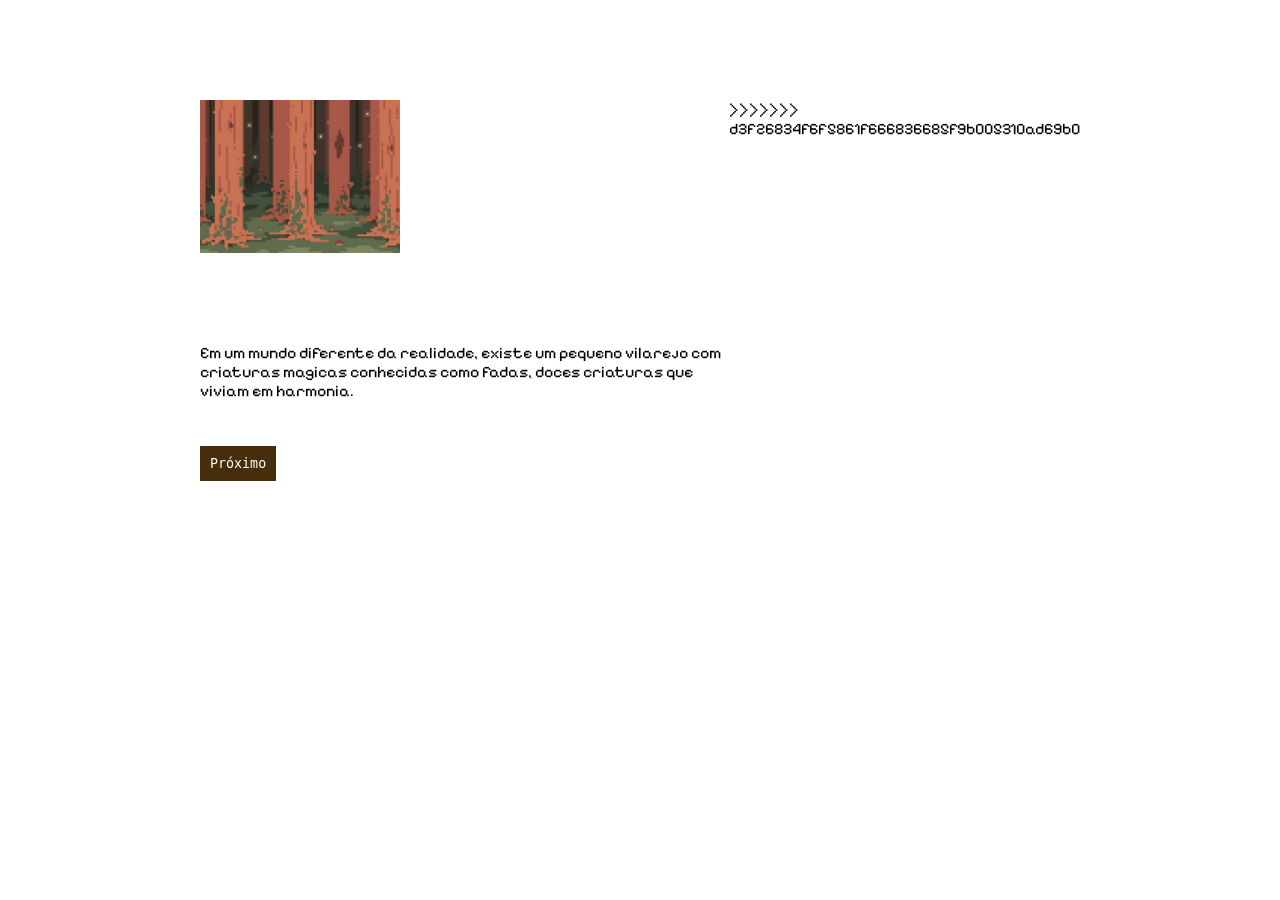
==== index.html @ 4526a229 "sim" ====
<!DOCTYPE html>
<html lang="pt-BR">
<!-- NOEMI GOMES DE OLIVEIRA _ 2c. 21/08/24-->
<head>
    <meta charset="UTF-8">
    <meta name="viewport" content="width=device-width, initial-scale=1.0">
    <link rel="stylesheet" href="style.css">
    <link rel="preconnect" href="https://fonts.googleapis.com">
    <link rel="preconnect" href="https://fonts.gstatic.com" crossorigin>
    <link href="https://fonts.googleapis.com/css2?family=Pixelify+Sans:wght@400..700&display=swap" rel="stylesheet">
    <title>Go to the tree</title>
    <link rel="icon" type="image/png" href="icone jogo.png">
</head>

<body>
    <main>

</head>

        <div class="passo ativo" id="passo-0">
            <img src="floresta.jpg">
            <p>Em um mundo diferente da realidade, existe um pequeno vilarejo com criaturas magicas conhecidas como
                fadas, doces criaturas que viviam em harmonia.</p>
            <button class="btn-proximo" data-proximo="1">Próximo</button>
        </div>

        <div class="passo" id="passo-1">
            <img src="personagens.png">
            <p>Nesse pequeno local havia uma dupla de irmãos que viviam sozinhos, eles eram cuidados pelas outras fadas.
                Seu pai está desaparecido por muito tempo, e ambos só têm um ao outro.<br>
                Escolha um dos personagens para te guiar nessa aventura:</p>

            <button class="btn-proximo" data-proximo="2">Aurora</button>
            <button class="btn-proximo" data-proximo="3">Arion</button>
        </div>

        <div class="passo" id="passo-2">
            <img src="noiteescura.jpeg">
            <p>Um dia seu irmão, Arion, desapareceu na floresta enquanto vocês caminhavam juntos na busca de alimentos
                que a floresta mágica oferecia. No começo, seu desespero foi grande, mas depois de pensar com calma se
                sentiu determinada. Sempre muito corajosa, voltou para casa e se preparou para essa jornada. Saiu no
                meio da noite, pronta para encontrá-lo a qualquer custo.</p>
            <button class="btn-proximo" data-proximo="4">Próximo</button>
        </div>

        <div class="passo" id="passo-3">
            <p>Um dia sua irmã, Aurora, desapareceu enquanto explorava uma parte da floresta que nenhum ser mágico
                ousava
                entrar. Mesmo você sendo uma criança medrosa, decidiu ir em busca dela.</p>
            <button class="btn-proximo" data-proximo="5">Avisar alguém sobre sua busca deixando uma carta</button>
            <button class="btn-proximo" data-proximo="6">Ir sem se preocupar com as outras fadas</button>
        </div>

        <div class="passo" id="passo-4">
            <img src="bolsa.png">
            <p>Assim, adentrou novamente a floresta mágica, onde as árvores murmuravam segredos e as flores brilhavam à
                luz da lua.</p>
            <button class="btn-proximo" data-proximo="7">Próximo</button>
        </div>

        <div class="passo" id="passo-5">
            <img src="papiro.png">
            <p>Você pegou uma pena e um papiro, deixando uma mensagem. Logo saiu de casa com suas coisas e deixou a
                mensagem na porta da fada guardiã. E assim partiu para o meio da floresta encantada</p>
            <button class="btn-proximo" data-proximo="7">Próximo</button>
        </div>

        <div class="passo" id="passo-6">
            <img src="bolsa.png">
            <p>Você pegou suas coisas e saiu escondido no meio da noite, enquanto a vila estava adormecida</p>
            <button class="btn-proximo" data-proximo="7"></button>
        </div>

        <div class="passo" id="passo-7">
            <p>Começando a caminhar pela floresta, você encontra um rastro mágico, que se assemelha a um pó reluzente.
                Todas as fadas deixam sua magia por onde vão. Há dois caminhos com rastros, por onde você seguirá?</p>
            <button class="btn-proximo" data-proximo="8">Seguir pela esquerda. O caminho acompanhado por uma trilha de
                madeira e os rastros</button>
            <button class="btn-proximo" data-proximo="9">Seguir para a direita. O caminho que só tinha os pequenos
                brilhos da magia de fada</button>
        </div>


        <div class="passo" id="passo-8"><!--esquerda-->
            <p>Depois de uma boa analise você pegou sua lanterna e seguiu pela trilha de madeira. Enquanto caminhava,
                você observou ao seu redor e notou a escuridão que começava a te cercar. Felizmente você tinha uma
                lanterna, porque nem mesmo a luz da lua poderia iluminar sua trilha.</p>
            <button class="btn-proximo" data-proximo="10">Próximo</button>
        </div>


        <div class="passo" id="passo-9"><!--direita-->
            <p>Você dava pequenos passos e quanto mais se
                aproximava, mais a luz da lua parecia te acompanhar. A trilha era ambientada por um barulho
                que aumentava a cada passo.</p>
            <button class="btn-proximo" data-proximo="11">Próximo</button>
        </div>

        <div class="passo" id="passo-10"><!--esquerda-->
            <img src="arbusto.png">
            <p>As árvores finas se retorciam, a luz da lanterna começava a falhar quando você notou um ruído.
                Cuidadosamente checando ao redor, você percebeu um arbusto com frutinhas redondas e vermelhas.</p>
            <button class="btn-proximo" data-proximo="12">Investigar</button>
            <button class="btn-proximo" data-proximo="14">Seguir em frente</button>

        </div>
        <div class="passo" id="passo-11"><!--direita-->
            <p>Assim que chegou onde o barulho ecoava como um estrondo, viu que era apenas um caminho fechado com uma
                cachoeira que banhava o grande rio a sua frente.</p>
            <button class="btn-proximo" data-proximo="8">Voltar para o outro caminho</button>
            <button class="btn-proximo" data-proximo="15">Explorar</button>

        </div>

        <div class="passo" id="passo-12"><!--esquerda-->
            <p>Ao investigar o arbusto, imagina que as frutinhas são inofencivas. Ao colhê-las, você escuta barulhos
                estranhos, semelhantes a galhos quebrando. Você vê o pequeno topo de um triangulo vermelho saindo do
                arbusto, que depois percebe ser feito de um tecido mágico. Subindo cada vez mais, você vê um rosto
                aparecendo embaixo do que descobriu ser um gorro vermelho. </p>
            <button class="btn-proximo" data-proximo="13">Próximo</button>
        </div>


        <div class="passo" id="passo-13"><!--esquerda-->
            <p>Usando a lanterna para iluminá-lo, você encontra um gnomo, que parece tão assustado quanto você. </p>
            <button class="btn-proximo" data-proximo="16">Próximo</button>
        </div>

        <div class="passo" id="passo-14"><!--esquerda (seguir em frente)-->
            <p>Seguindo em frente, existem barulhos a sua volta. Segurando a lanterna, você ilumina o chão, e nota
                pegadas que te cercam. Você continua andando, com medo do que pode acontecer. Mais rápido do que
                qualquer fada poderia andar, você enxerga uma sombra mais densa que todas as outras na floresta.</p>
            <button class="btn-proximo" data-proximo="13">Próximo</button>
        </div>

        <div class="passo" id="passo-15">
            <p>Você olha em volta, mas não encontra nada a não ser água cintilante e muitas variedades de plantas
                mágicas.</p>
            <button class="btn-proximo" data-proximo="8">Voltar para o outro caminho</button>
        </div>


        <div class="passo" id="passo-16"><!--TELA DE MAIS ATUALIZAÇÕES EM BREVE-->
            <H1 class="teladecontinua" style="font-size: 40px;">CONTINUA...</H1>
        </div>


    </main>

    <script src="script.js"></script>
</body>

</html>
>>>>>>> d3f26834f6f5861f666836685f9b005310ad69b0
---- style.css ----
/*NOEMI GOMES DE OLIVEIRA _ 2c. 21/08/24*/

body{
    background-color: rgb(255, 255, 255); 
    color: rgb(0, 0, 0); 
    font-family: "Pixelify Sans", sans-serif; 
    display: flex; 
    justify-content: center;
    margin: 100px 200px 0px 200px;
}

button{
    background-color: #472e0a;
    border: black;
    color: white; 
    font-family: "Roboto Mono", monospace;
    margin: 30px 20px 0 0;
    padding: 10px;
}

.passo {
    display: none;
}

.passo.ativo {
    display: block;
}

img {
    width: 200px;
    margin: 0 0 70px 0;
    image-rendering: center;
}
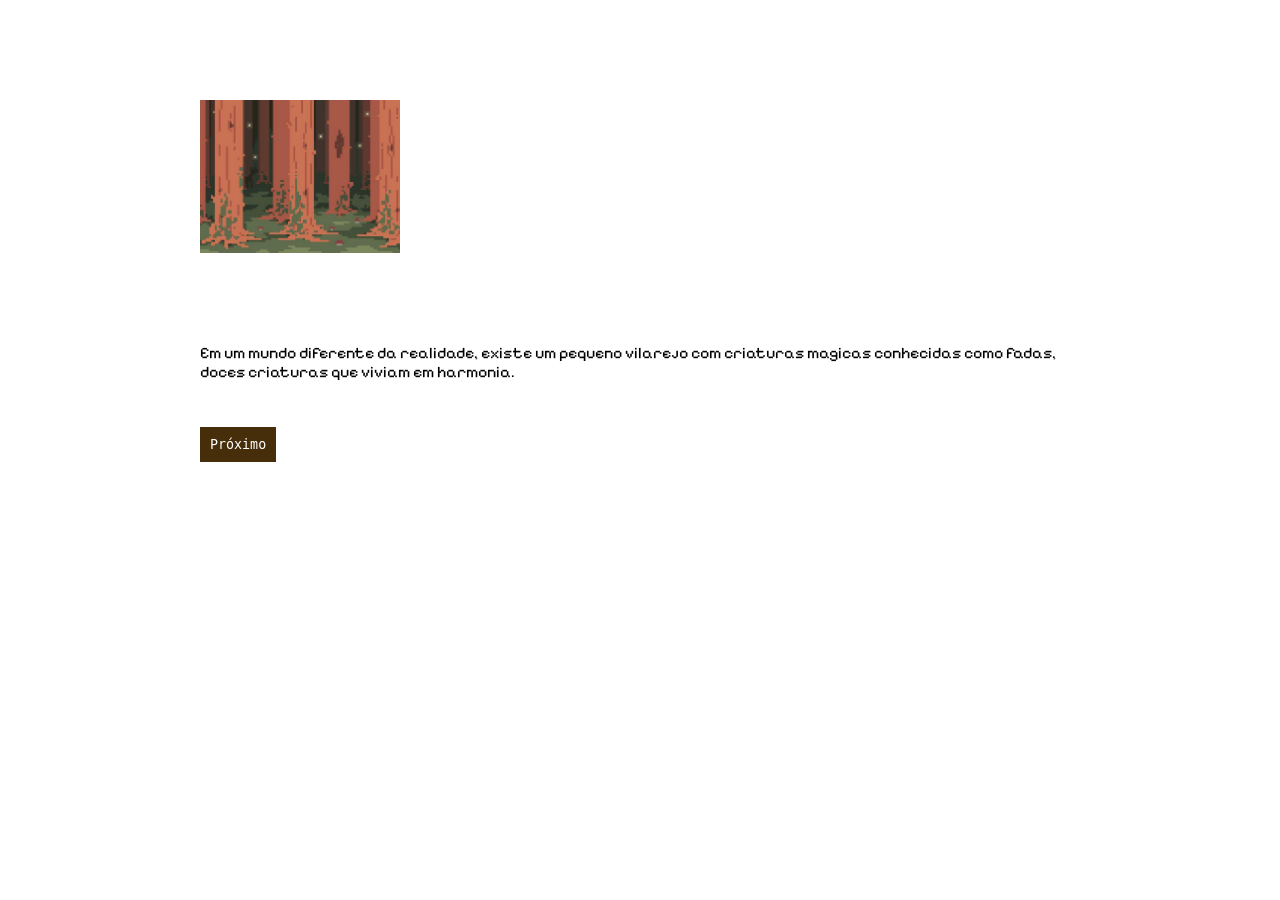
==== commit db75c26e: "sim" ====
--- a/index.html
+++ b/index.html
@@ -11,11 +11,8 @@
     <title>Go to the tree</title>
     <link rel="icon" type="image/png" href="icone jogo.png">
 </head>
-
 <body>
     <main>
-
-</head>
 
         <div class="passo ativo" id="passo-0">
             <img src="floresta.jpg">
@@ -52,7 +49,7 @@
         </div>
 
         <div class="passo" id="passo-4">
-            <img src="bolsa.png">
+            <img src="florestaluzdalua.jpeg">
             <p>Assim, adentrou novamente a floresta mágica, onde as árvores murmuravam segredos e as flores brilhavam à
                 luz da lua.</p>
             <button class="btn-proximo" data-proximo="7">Próximo</button>
@@ -146,9 +143,6 @@
 
 
     </main>
-
     <script src="script.js"></script>
 </body>
-
-</html>
->>>>>>> d3f26834f6f5861f666836685f9b005310ad69b0+</html>
